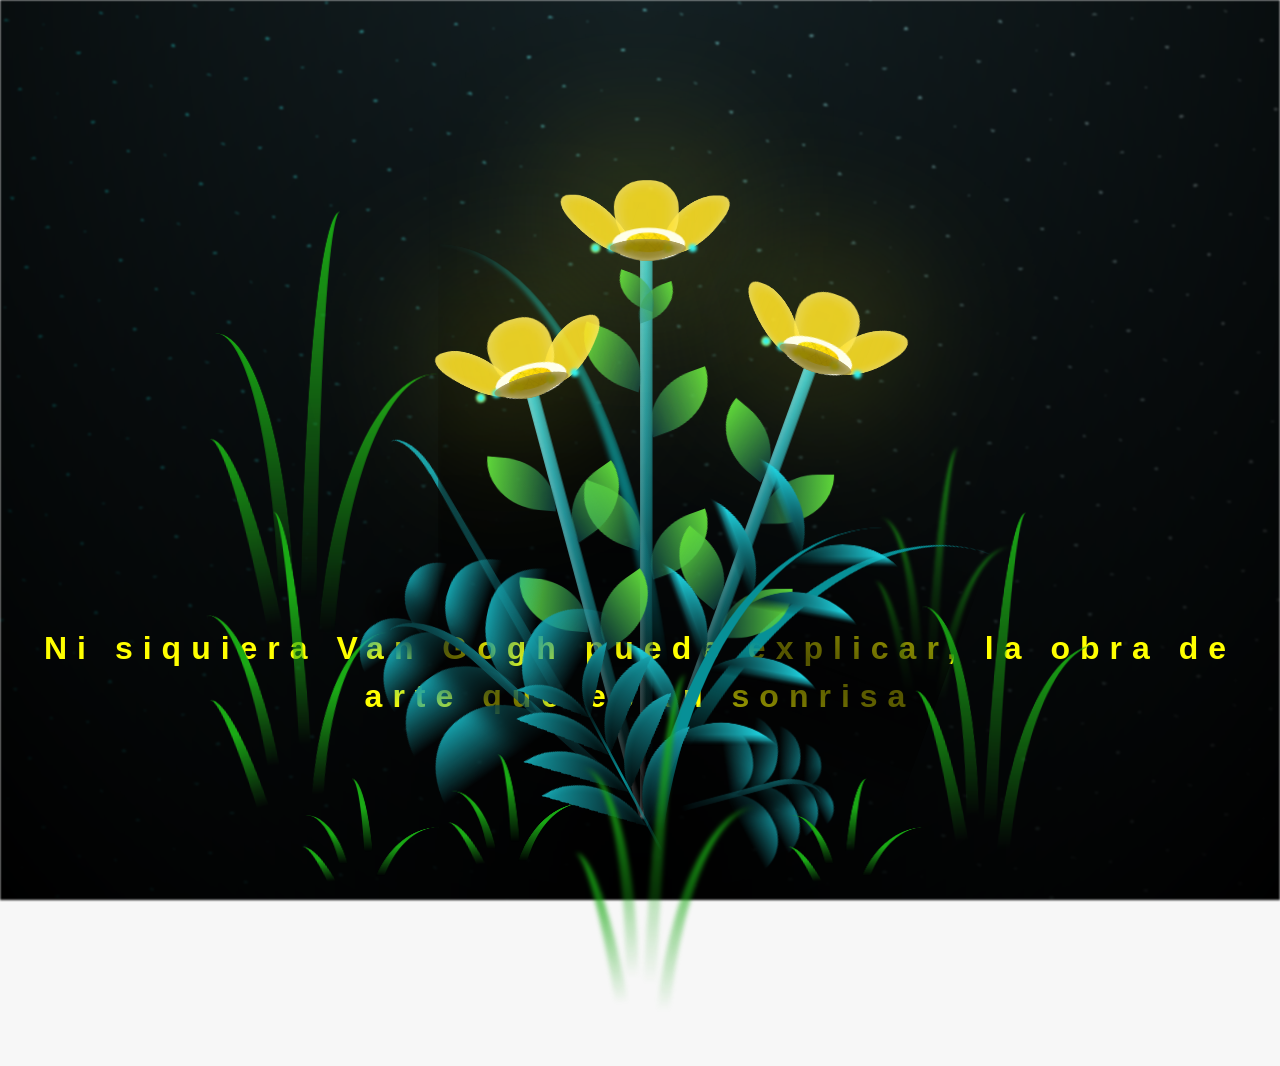
==== flower.html @ 1eb75f83 "flowersL" ====
<!DOCTYPE html>
<html lang="es">
  <head>
    <meta charset="UTF-8" />
    <meta http-equiv="X-UA-Compatible" content="IE=edge" />
    <meta name="viewport" content="width=device-width, initial-scale=1.0" />
    <link rel="stylesheet" href="css/main.css" />
    <link rel="icon" href="img/flowers.png" type="image/x-icon" />
    <title>Flower</title>
  </head>
  <body class="container">
    <audio src="sound/Flores Amarillas.mp3" autoplay></audio>
    <div id="lyrics">
     
    </div>
    <h1 class="titulo">Ni siquiera Van Gogh puede explicar, la obra de arte que es tu sonrisa</h1>
  
    <div class="night"></div>
    <div class="flowers">
      <div class="flower flower--1">
        <div class="flower__leafs flower__leafs--1">
          <div class="flower__leaf flower__leaf--1"></div>
          <div class="flower__leaf flower__leaf--2"></div>
          <div class="flower__leaf flower__leaf--3"></div>
          <div class="flower__leaf flower__leaf--4"></div>
          <div class="flower__white-circle"></div>

          <div class="flower__light flower__light--1"></div>
          <div class="flower__light flower__light--2"></div>
          <div class="flower__light flower__light--3"></div>
          <div class="flower__light flower__light--4"></div>
          <div class="flower__light flower__light--5"></div>
          <div class="flower__light flower__light--6"></div>
          <div class="flower__light flower__light--7"></div>
          <div class="flower__light flower__light--8"></div>
        </div>
        <div class="flower__line">
          <div class="flower__line__leaf flower__line__leaf--1"></div>
          <div class="flower__line__leaf flower__line__leaf--2"></div>
          <div class="flower__line__leaf flower__line__leaf--3"></div>
          <div class="flower__line__leaf flower__line__leaf--4"></div>
          <div class="flower__line__leaf flower__line__leaf--5"></div>
          <div class="flower__line__leaf flower__line__leaf--6"></div>
        </div>
      </div>

      <div class="flower flower--2">
        <div class="flower__leafs flower__leafs--2">
          <div class="flower__leaf flower__leaf--1"></div>
          <div class="flower__leaf flower__leaf--2"></div>
          <div class="flower__leaf flower__leaf--3"></div>
          <div class="flower__leaf flower__leaf--4"></div>
          <div class="flower__white-circle"></div>

          <div class="flower__light flower__light--1"></div>
          <div class="flower__light flower__light--2"></div>
          <div class="flower__light flower__light--3"></div>
          <div class="flower__light flower__light--4"></div>
          <div class="flower__light flower__light--5"></div>
          <div class="flower__light flower__light--6"></div>
          <div class="flower__light flower__light--7"></div>
          <div class="flower__light flower__light--8"></div>
        </div>
        <div class="flower__line">
          <div class="flower__line__leaf flower__line__leaf--1"></div>
          <div class="flower__line__leaf flower__line__leaf--2"></div>
          <div class="flower__line__leaf flower__line__leaf--3"></div>
          <div class="flower__line__leaf flower__line__leaf--4"></div>
        </div>
      </div>

      <div class="flower flower--3">
        <div class="flower__leafs flower__leafs--3">
          <div class="flower__leaf flower__leaf--1"></div>
          <div class="flower__leaf flower__leaf--2"></div>
          <div class="flower__leaf flower__leaf--3"></div>
          <div class="flower__leaf flower__leaf--4"></div>
          <div class="flower__white-circle"></div>

          <div class="flower__light flower__light--1"></div>
          <div class="flower__light flower__light--2"></div>
          <div class="flower__light flower__light--3"></div>
          <div class="flower__light flower__light--4"></div>
          <div class="flower__light flower__light--5"></div>
          <div class="flower__light flower__light--6"></div>
          <div class="flower__light flower__light--7"></div>
          <div class="flower__light flower__light--8"></div>
        </div>
        <div class="flower__line">
          <div class="flower__line__leaf flower__line__leaf--1"></div>
          <div class="flower__line__leaf flower__line__leaf--2"></div>
          <div class="flower__line__leaf flower__line__leaf--3"></div>
          <div class="flower__line__leaf flower__line__leaf--4"></div>
        </div>
      </div>

      <div class="grow-ans" style="--d: 1.2s">
        <div class="flower__g-long">
          <div class="flower__g-long__top"></div>
          <div class="flower__g-long__bottom"></div>
        </div>
      </div>

      <div class="growing-grass">
        <div class="flower__grass flower__grass--1">
          <div class="flower__grass--top"></div>
          <div class="flower__grass--bottom"></div>
          <div class="flower__grass__leaf flower__grass__leaf--1"></div>
          <div class="flower__grass__leaf flower__grass__leaf--2"></div>
          <div class="flower__grass__leaf flower__grass__leaf--3"></div>
          <div class="flower__grass__leaf flower__grass__leaf--4"></div>
          <div class="flower__grass__leaf flower__grass__leaf--5"></div>
          <div class="flower__grass__leaf flower__grass__leaf--6"></div>
          <div class="flower__grass__leaf flower__grass__leaf--7"></div>
          <div class="flower__grass__leaf flower__grass__leaf--8"></div>
          <div class="flower__grass__overlay"></div>
        </div>
      </div>

      <div class="growing-grass">
        <div class="flower__grass flower__grass--2">
          <div class="flower__grass--top"></div>
          <div class="flower__grass--bottom"></div>
          <div class="flower__grass__leaf flower__grass__leaf--1"></div>
          <div class="flower__grass__leaf flower__grass__leaf--2"></div>
          <div class="flower__grass__leaf flower__grass__leaf--3"></div>
          <div class="flower__grass__leaf flower__grass__leaf--4"></div>
          <div class="flower__grass__leaf flower__grass__leaf--5"></div>
          <div class="flower__grass__leaf flower__grass__leaf--6"></div>
          <div class="flower__grass__leaf flower__grass__leaf--7"></div>
          <div class="flower__grass__leaf flower__grass__leaf--8"></div>
          <div class="flower__grass__overlay"></div>
        </div>
      </div>

      <div class="grow-ans" style="--d: 2.4s">
        <div class="flower__g-right flower__g-right--1">
          <div class="leaf"></div>
        </div>
      </div>

      <div class="grow-ans" style="--d: 2.8s">
        <div class="flower__g-right flower__g-right--2">
          <div class="leaf"></div>
        </div>
      </div>

      <div class="grow-ans" style="--d: 2.8s">
        <div class="flower__g-front">
          <div
            class="flower__g-front__leaf-wrapper flower__g-front__leaf-wrapper--1"
          >
            <div class="flower__g-front__leaf"></div>
          </div>
          <div
            class="flower__g-front__leaf-wrapper flower__g-front__leaf-wrapper--2"
          >
            <div class="flower__g-front__leaf"></div>
          </div>
          <div
            class="flower__g-front__leaf-wrapper flower__g-front__leaf-wrapper--3"
          >
            <div class="flower__g-front__leaf"></div>
          </div>
          <div
            class="flower__g-front__leaf-wrapper flower__g-front__leaf-wrapper--4"
          >
            <div class="flower__g-front__leaf"></div>
          </div>
          <div
            class="flower__g-front__leaf-wrapper flower__g-front__leaf-wrapper--5"
          >
            <div class="flower__g-front__leaf"></div>
          </div>
          <div
            class="flower__g-front__leaf-wrapper flower__g-front__leaf-wrapper--6"
          >
            <div class="flower__g-front__leaf"></div>
          </div>
          <div
            class="flower__g-front__leaf-wrapper flower__g-front__leaf-wrapper--7"
          >
            <div class="flower__g-front__leaf"></div>
          </div>
          <div
            class="flower__g-front__leaf-wrapper flower__g-front__leaf-wrapper--8"
          >
            <div class="flower__g-front__leaf"></div>
          </div>
          <div class="flower__g-front__line"></div>
        </div>
      </div>

      <div class="grow-ans" style="--d: 3.2s">
        <div class="flower__g-fr">
          <div class="leaf"></div>
          <div class="flower__g-fr__leaf flower__g-fr__leaf--1"></div>
          <div class="flower__g-fr__leaf flower__g-fr__leaf--2"></div>
          <div class="flower__g-fr__leaf flower__g-fr__leaf--3"></div>
          <div class="flower__g-fr__leaf flower__g-fr__leaf--4"></div>
          <div class="flower__g-fr__leaf flower__g-fr__leaf--5"></div>
          <div class="flower__g-fr__leaf flower__g-fr__leaf--6"></div>
          <div class="flower__g-fr__leaf flower__g-fr__leaf--7"></div>
          <div class="flower__g-fr__leaf flower__g-fr__leaf--8"></div>
        </div>
      </div>

      <div class="long-g long-g--0">
        <div class="grow-ans" style="--d: 3s">
          <div class="leaf leaf--0"></div>
        </div>
        <div class="grow-ans" style="--d: 2.2s">
          <div class="leaf leaf--1"></div>
        </div>
        <div class="grow-ans" style="--d: 3.4s">
          <div class="leaf leaf--2"></div>
        </div>
        <div class="grow-ans" style="--d: 3.6s">
          <div class="leaf leaf--3"></div>
        </div>
      </div>

      <div class="long-g long-g--1">
        <div class="grow-ans" style="--d: 3.6s">
          <div class="leaf leaf--0"></div>
        </div>
        <div class="grow-ans" style="--d: 3.8s">
          <div class="leaf leaf--1"></div>
        </div>
        <div class="grow-ans" style="--d: 4s">
          <div class="leaf leaf--2"></div>
        </div>
        <div class="grow-ans" style="--d: 4.2s">
          <div class="leaf leaf--3"></div>
        </div>
      </div>

      <div class="long-g long-g--2">
        <div class="grow-ans" style="--d: 4s">
          <div class="leaf leaf--0"></div>
        </div>
        <div class="grow-ans" style="--d: 4.2s">
          <div class="leaf leaf--1"></div>
        </div>
        <div class="grow-ans" style="--d: 4.4s">
          <div class="leaf leaf--2"></div>
        </div>
        <div class="grow-ans" style="--d: 4.6s">
          <div class="leaf leaf--3"></div>
        </div>
      </div>

      <div class="long-g long-g--3">
        <div class="grow-ans" style="--d: 4s">
          <div class="leaf leaf--0"></div>
        </div>
        <div class="grow-ans" style="--d: 4.2s">
          <div class="leaf leaf--1"></div>
        </div>
        <div class="grow-ans" style="--d: 3s">
          <div class="leaf leaf--2"></div>
        </div>
        <div class="grow-ans" style="--d: 3.6s">
          <div class="leaf leaf--3"></div>
        </div>
      </div>

      <div class="long-g long-g--4">
        <div class="grow-ans" style="--d: 4s">
          <div class="leaf leaf--0"></div>
        </div>
        <div class="grow-ans" style="--d: 4.2s">
          <div class="leaf leaf--1"></div>
        </div>
        <div class="grow-ans" style="--d: 3s">
          <div class="leaf leaf--2"></div>
        </div>
        <div class="grow-ans" style="--d: 3.6s">
          <div class="leaf leaf--3"></div>
        </div>
      </div>

      <div class="long-g long-g--5">
        <div class="grow-ans" style="--d: 4s">
          <div class="leaf leaf--0"></div>
        </div>
        <div class="grow-ans" style="--d: 4.2s">
          <div class="leaf leaf--1"></div>
        </div>
        <div class="grow-ans" style="--d: 3s">
          <div class="leaf leaf--2"></div>
        </div>
        <div class="grow-ans" style="--d: 3.6s">
          <div class="leaf leaf--3"></div>
        </div>
      </div>

      <div class="long-g long-g--6">
        <div class="grow-ans" style="--d: 4.2s">
          <div class="leaf leaf--0"></div>
        </div>
        <div class="grow-ans" style="--d: 4.4s">
          <div class="leaf leaf--1"></div>
        </div>
        <div class="grow-ans" style="--d: 4.6s">
          <div class="leaf leaf--2"></div>
        </div>
        <div class="grow-ans" style="--d: 4.8s">
          <div class="leaf leaf--3"></div>
        </div>
      </div>

      <div class="long-g long-g--7">
        <div class="grow-ans" style="--d: 3s">
          <div class="leaf leaf--0"></div>
        </div>
        <div class="grow-ans" style="--d: 3.2s">
          <div class="leaf leaf--1"></div>
        </div>
        <div class="grow-ans" style="--d: 3.5s">
          <div class="leaf leaf--2"></div>
        </div>
        <div class="grow-ans" style="--d: 3.6s">
          <div class="leaf leaf--3"></div>
        </div>
      </div>
    </div>
    <script src="anim.js"></script>
    <script src="main.js"></script>
  </body>
</html>
---- css/main.css ----
*,
*::after,
*::before {
  padding: 0;
  margin: 0;
  box-sizing: border-box;
}

:root {
  --dark-color: #000;
}

body {
  display: flex;
  align-items: flex-end;
  justify-content: center;
  min-height: 100vh;
  background-color: var(--dark-color);
  overflow: hidden;
  perspective: 1000px;
}

#lyrics {
  font-size: 28px;
  font-family: "Franklin Gothic Medium", "Arial Narrow", Arial, sans-serif;
  color: white;
  position: absolute;
  margin-bottom: 20%;
  z-index: 1;
  font-weight: bold;
  letter-spacing: 4px;
}
@media only screen and (max-width: 600px) {
  /* Estilos específicos para dispositivos con un ancho máximo de 600px */
  #lyrics {
      font-size: 14px; /* Reduce el tamaño del texto para dispositivos más pequeños */
      margin-bottom: 530px;
      letter-spacing: 3px;
  }

}
.titulo {
  margin-bottom: 180px;
  font-family: "Arial Narrow", Arial, sans-serif;
  color: yellow;
  position: absolute;
  font-weight: bold;
  letter-spacing: 10px;
  opacity: 0;
  animation: fadeIn 3s ease-in-out forwards;
  text-align: center;
}
@keyframes fadeIn {
  from {
    opacity: 0;
  }
  to {
    opacity: 1;
  }
}

.night {
  z-index: -1;
  position: absolute;
  left: 50%;
  top: 0;
  transform: translateX(-50%);
  width: 100%;
  height: 100%;
  filter: blur(0.1vmin);
  background-image: radial-gradient(
      ellipse at top,
      transparent 0%,
      var(--dark-color)
    ),
    radial-gradient(
      ellipse at bottom,
      var(--dark-color),
      rgba(145, 233, 255, 0.2)
    ),
    repeating-linear-gradient(
      220deg,
      rgb(0, 0, 0) 0px,
      rgb(0, 0, 0) 19px,
      transparent 19px,
      transparent 22px
    ),
    repeating-linear-gradient(
      189deg,
      rgb(0, 0, 0) 0px,
      rgb(0, 0, 0) 19px,
      transparent 19px,
      transparent 22px
    ),
    repeating-linear-gradient(
      148deg,
      rgb(0, 0, 0) 0px,
      rgb(0, 0, 0) 19px,
      transparent 19px,
      transparent 22px
    ),
    linear-gradient(90deg, rgb(0, 255, 250), rgb(240, 240, 240));
}

.flowers {
  position: relative;
  transform: scale(0.9);
  /*margin-bottom: 100px;
  */
}

@media only screen and (max-width: 600px) {
  /* Estilos específicos para dispositivos con un ancho máximo de 600px */
.flowers {
      font-size: 14px;
      margin-bottom: 35%;
      letter-spacing: 3px;
      transform: scale(1.0);
}

}

.flower {
  position: absolute;
  bottom: 10vmin;
  transform-origin: bottom center;
  z-index: 10;
  --fl-speed: 0.8s;
}
.flower--1 {
  -webkit-animation: moving-flower-1 4s linear infinite;
  animation: moving-flower-1 4s linear infinite;
}
.flower--1 .flower__line {
  height: 70vmin;
  -webkit-animation-delay: 0.3s;
  animation-delay: 0.3s;
}
.flower--1 .flower__line__leaf--1 {
  -webkit-animation: blooming-leaf-right var(--fl-speed) 1.6s backwards;
  animation: blooming-leaf-right var(--fl-speed) 1.6s backwards;
}
.flower--1 .flower__line__leaf--2 {
  -webkit-animation: blooming-leaf-right var(--fl-speed) 1.4s backwards;
  animation: blooming-leaf-right var(--fl-speed) 1.4s backwards;
}
.flower--1 .flower__line__leaf--3 {
  -webkit-animation: blooming-leaf-left var(--fl-speed) 1.2s backwards;
  animation: blooming-leaf-left var(--fl-speed) 1.2s backwards;
}
.flower--1 .flower__line__leaf--4 {
  -webkit-animation: blooming-leaf-left var(--fl-speed) 1s backwards;
  animation: blooming-leaf-left var(--fl-speed) 1s backwards;
}
.flower--1 .flower__line__leaf--5 {
  -webkit-animation: blooming-leaf-right var(--fl-speed) 1.8s backwards;
  animation: blooming-leaf-right var(--fl-speed) 1.8s backwards;
}
.flower--1 .flower__line__leaf--6 {
  -webkit-animation: blooming-leaf-left var(--fl-speed) 2s backwards;
  animation: blooming-leaf-left var(--fl-speed) 2s backwards;
}
.flower--2 {
  left: 50%;
  transform: rotate(20deg);
  -webkit-animation: moving-flower-2 4s linear infinite;
  animation: moving-flower-2 4s linear infinite;
}
.flower--2 .flower__line {
  height: 60vmin;
  -webkit-animation-delay: 0.6s;
  animation-delay: 0.6s;
}
.flower--2 .flower__line__leaf--1 {
  -webkit-animation: blooming-leaf-right var(--fl-speed) 1.9s backwards;
  animation: blooming-leaf-right var(--fl-speed) 1.9s backwards;
}
.flower--2 .flower__line__leaf--2 {
  -webkit-animation: blooming-leaf-right var(--fl-speed) 1.7s backwards;
  animation: blooming-leaf-right var(--fl-speed) 1.7s backwards;
}
.flower--2 .flower__line__leaf--3 {
  -webkit-animation: blooming-leaf-left var(--fl-speed) 1.5s backwards;
  animation: blooming-leaf-left var(--fl-speed) 1.5s backwards;
}
.flower--2 .flower__line__leaf--4 {
  -webkit-animation: blooming-leaf-left var(--fl-speed) 1.3s backwards;
  animation: blooming-leaf-left var(--fl-speed) 1.3s backwards;
}
.flower--3 {
  left: 50%;
  transform: rotate(-15deg);
  -webkit-animation: moving-flower-3 4s linear infinite;
  animation: moving-flower-3 4s linear infinite;
}
.flower--3 .flower__line {
  -webkit-animation-delay: 0.9s;
  animation-delay: 0.9s;
}
.flower--3 .flower__line__leaf--1 {
  -webkit-animation: blooming-leaf-right var(--fl-speed) 2.5s backwards;
  animation: blooming-leaf-right var(--fl-speed) 2.5s backwards;
}
.flower--3 .flower__line__leaf--2 {
  -webkit-animation: blooming-leaf-right var(--fl-speed) 2.3s backwards;
  animation: blooming-leaf-right var(--fl-speed) 2.3s backwards;
}
.flower--3 .flower__line__leaf--3 {
  -webkit-animation: blooming-leaf-left var(--fl-speed) 2.1s backwards;
  animation: blooming-leaf-left var(--fl-speed) 2.1s backwards;
}
.flower--3 .flower__line__leaf--4 {
  -webkit-animation: blooming-leaf-left var(--fl-speed) 1.9s backwards;
  animation: blooming-leaf-left var(--fl-speed) 1.9s backwards;
}
.flower__leafs {
  position: relative;
  -webkit-animation: blooming-flower 2s backwards;
  animation: blooming-flower 2s backwards;
}
.flower__leafs--1 {
  -webkit-animation-delay: 1.1s;
  animation-delay: 1.1s;
}
.flower__leafs--2 {
  -webkit-animation-delay: 1.4s;
  animation-delay: 1.4s;
}
.flower__leafs--3 {
  -webkit-animation-delay: 1.7s;
  animation-delay: 1.7s;
}
.flower__leafs::after {
  content: "";
  position: absolute;
  left: 0;
  top: 0;
  transform: translate(-50%, -100%);
  width: 8vmin;
  height: 8vmin;
  background-color: #f9fd25;
  /* background-color: #fd2525; */
  filter: blur(10vmin);
}
.flower__leaf {
  position: absolute;
  bottom: 0;
  left: 50%;
  width: 8vmin;
  height: 11vmin;
  border-radius: 51% 49% 47% 53%/44% 45% 55% 69%;
  background-color: #253bfd;
  background-color: #fddd25;
  transform-origin: bottom center;
  opacity: 0.9;
  box-shadow: inset 0 0 2vmin rgba(255, 255, 255, 0.5);
}
.flower__leaf--1 {
  transform: translate(-10%, 1%) rotateY(40deg) rotateX(-50deg);
}
.flower__leaf--2 {
  transform: translate(-50%, -4%) rotateX(40deg);
}
.flower__leaf--3 {
  transform: translate(-90%, 0%) rotateY(45deg) rotateX(50deg);
}
.flower__leaf--4 {
  width: 8vmin;
  height: 8vmin;
  transform-origin: bottom left;
  border-radius: 4vmin 10vmin 4vmin 4vmin;
  transform: translate(0%, 18%) rotateX(70deg) rotate(-43deg);
  background-color: #7c6901;
  z-index: 1;
  opacity: 0.8;
}
.flower__white-circle {
  position: absolute;
  left: -3.5vmin;
  top: -3vmin;
  width: 9vmin;
  height: 4vmin;
  border-radius: 50%;
  background-color: #fff;
}
.flower__white-circle::after {
  content: "";
  position: absolute;
  left: 50%;
  top: 45%;
  transform: translate(-50%, -50%);
  width: 60%;
  height: 60%;
  border-radius: inherit;
  background-image: repeating-linear-gradient(
      135deg,
      rgba(0, 0, 0, 0.03) 0px,
      rgba(0, 0, 0, 0.03) 1px,
      transparent 1px,
      transparent 12px
    ),
    repeating-linear-gradient(
      45deg,
      rgba(0, 0, 0, 0.03) 0px,
      rgba(0, 0, 0, 0.03) 1px,
      transparent 1px,
      transparent 12px
    ),
    repeating-linear-gradient(
      67.5deg,
      rgba(0, 0, 0, 0.03) 0px,
      rgba(0, 0, 0, 0.03) 1px,
      transparent 1px,
      transparent 12px
    ),
    repeating-linear-gradient(
      135deg,
      rgba(0, 0, 0, 0.03) 0px,
      rgba(0, 0, 0, 0.03) 1px,
      transparent 1px,
      transparent 12px
    ),
    repeating-linear-gradient(
      45deg,
      rgba(0, 0, 0, 0.03) 0px,
      rgba(0, 0, 0, 0.03) 1px,
      transparent 1px,
      transparent 12px
    ),
    repeating-linear-gradient(
      112.5deg,
      rgba(0, 0, 0, 0.03) 0px,
      rgba(0, 0, 0, 0.03) 1px,
      transparent 1px,
      transparent 12px
    ),
    repeating-linear-gradient(
      112.5deg,
      rgba(0, 0, 0, 0.03) 0px,
      rgba(0, 0, 0, 0.03) 1px,
      transparent 1px,
      transparent 12px
    ),
    repeating-linear-gradient(
      45deg,
      rgba(0, 0, 0, 0.03) 0px,
      rgba(0, 0, 0, 0.03) 1px,
      transparent 1px,
      transparent 12px
    ),
    repeating-linear-gradient(
      22.5deg,
      rgba(0, 0, 0, 0.03) 0px,
      rgba(0, 0, 0, 0.03) 1px,
      transparent 1px,
      transparent 12px
    ),
    repeating-linear-gradient(
      45deg,
      rgba(0, 0, 0, 0.03) 0px,
      rgba(0, 0, 0, 0.03) 1px,
      transparent 1px,
      transparent 12px
    ),
    repeating-linear-gradient(
      22.5deg,
      rgba(0, 0, 0, 0.03) 0px,
      rgba(0, 0, 0, 0.03) 1px,
      transparent 1px,
      transparent 12px
    ),
    repeating-linear-gradient(
      135deg,
      rgba(0, 0, 0, 0.03) 0px,
      rgba(0, 0, 0, 0.03) 1px,
      transparent 1px,
      transparent 12px
    ),
    repeating-linear-gradient(
      157.5deg,
      rgba(0, 0, 0, 0.03) 0px,
      rgba(0, 0, 0, 0.03) 1px,
      transparent 1px,
      transparent 12px
    ),
    repeating-linear-gradient(
      67.5deg,
      rgba(0, 0, 0, 0.03) 0px,
      rgba(0, 0, 0, 0.03) 1px,
      transparent 1px,
      transparent 12px
    ),
    repeating-linear-gradient(
      67.5deg,
      rgba(0, 0, 0, 0.03) 0px,
      rgba(0, 0, 0, 0.03) 1px,
      transparent 1px,
      transparent 12px
    ),
    linear-gradient(90deg, rgb(255, 235, 18), rgb(255, 206, 0));
}
.flower__line {
  height: 55vmin;
  width: 1.5vmin;
  background-image: linear-gradient(
      to left,
      rgba(0, 0, 0, 0.2),
      transparent,
      rgba(255, 255, 255, 0.2)
    ),
    linear-gradient(to top, transparent 10%, #14757a, #39c6d6);
  box-shadow: inset 0 0 2px rgba(0, 0, 0, 0.5);
  -webkit-animation: grow-flower-tree 4s backwards;
  animation: grow-flower-tree 4s backwards;
}
.flower__line__leaf {
  --w: 7vmin;
  --h: calc(var(--w) + 2vmin);
  position: absolute;
  top: 20%;
  left: 90%;
  width: var(--w);
  height: var(--h);
  border-top-right-radius: var(--h);
  border-bottom-left-radius: var(--h);
  background-image: linear-gradient(to top, rgba(20, 117, 122, 0.4), #5ed639);
}
.flower__line__leaf--1 {
  transform: rotate(70deg) rotateY(30deg);
}
.flower__line__leaf--2 {
  top: 45%;
  transform: rotate(70deg) rotateY(30deg);
}
.flower__line__leaf--3,
.flower__line__leaf--4,
.flower__line__leaf--6 {
  border-top-right-radius: 0;
  border-bottom-left-radius: 0;
  border-top-left-radius: var(--h);
  border-bottom-right-radius: var(--h);
  left: -460%;
  top: 12%;
  transform: rotate(-70deg) rotateY(30deg);
}
.flower__line__leaf--4 {
  top: 40%;
}
.flower__line__leaf--5 {
  top: 0;
  transform-origin: left;
  transform: rotate(70deg) rotateY(30deg) scale(0.6);
}
.flower__line__leaf--6 {
  top: -2%;
  left: -450%;
  transform-origin: right;
  transform: rotate(-70deg) rotateY(30deg) scale(0.6);
}
.flower__light {
  position: absolute;
  bottom: 0vmin;
  width: 1vmin;
  height: 1vmin;
  background-color: rgb(255, 251, 0);
  border-radius: 50%;
  filter: blur(0.2vmin);
  -webkit-animation: light-ans 4s linear infinite backwards;
  animation: light-ans 4s linear infinite backwards;
}
.flower__light:nth-child(odd) {
  background-color: #23f0ff;
}
.flower__light--1 {
  left: -2vmin;
  -webkit-animation-delay: 1s;
  animation-delay: 1s;
}
.flower__light--2 {
  left: 3vmin;
  -webkit-animation-delay: 0.5s;
  animation-delay: 0.5s;
}
.flower__light--3 {
  left: -6vmin;
  -webkit-animation-delay: 0.3s;
  animation-delay: 0.3s;
}
.flower__light--4 {
  left: 6vmin;
  -webkit-animation-delay: 0.9s;
  animation-delay: 0.9s;
}
.flower__light--5 {
  left: -1vmin;
  -webkit-animation-delay: 1.5s;
  animation-delay: 1.5s;
}
.flower__light--6 {
  left: -4vmin;
  -webkit-animation-delay: 3s;
  animation-delay: 3s;
}
.flower__light--7 {
  left: 3vmin;
  -webkit-animation-delay: 2s;
  animation-delay: 2s;
}
.flower__light--8 {
  left: -6vmin;
  -webkit-animation-delay: 3.5s;
  animation-delay: 3.5s;
}
.flower__grass {
  --c: #159faa;
  --line-w: 1.5vmin;
  position: absolute;
  bottom: 12vmin;
  left: -7vmin;
  display: flex;
  flex-direction: column;
  align-items: flex-end;
  z-index: 20;
  transform-origin: bottom center;
  transform: rotate(-48deg) rotateY(40deg);
}
.flower__grass--1 {
  -webkit-animation: moving-grass 2s linear infinite;
  animation: moving-grass 2s linear infinite;
}
.flower__grass--2 {
  left: 2vmin;
  bottom: 10vmin;
  transform: scale(0.5) rotate(75deg) rotateX(10deg) rotateY(-200deg);
  opacity: 0.8;
  z-index: 0;
  -webkit-animation: moving-grass--2 1.5s linear infinite;
  animation: moving-grass--2 1.5s linear infinite;
}
.flower__grass--top {
  width: 7vmin;
  height: 10vmin;
  border-top-right-radius: 100%;
  border-right: var(--line-w) solid var(--c);
  transform-origin: bottom center;
  transform: rotate(-2deg);
}
.flower__grass--bottom {
  margin-top: -2px;
  width: var(--line-w);
  height: 25vmin;
  background-image: linear-gradient(to top, transparent, var(--c));
}
.flower__grass__leaf {
  --size: 10vmin;
  position: absolute;
  width: calc(var(--size) * 2.1);
  height: var(--size);
  border-top-left-radius: var(--size);
  border-top-right-radius: var(--size);
  background-image: linear-gradient(
    to top,
    transparent,
    transparent 30%,
    var(--c)
  );
  z-index: 100;
}
.flower__grass__leaf--1 {
  top: -6%;
  left: 30%;
  --size: 6vmin;
  transform: rotate(-20deg);
  -webkit-animation: growing-grass-ans--1 2s 2.6s backwards;
  animation: growing-grass-ans--1 2s 2.6s backwards;
}
@-webkit-keyframes growing-grass-ans--1 {
  0% {
    transform-origin: bottom left;
    transform: rotate(-20deg) scale(0);
  }
}
@keyframes growing-grass-ans--1 {
  0% {
    transform-origin: bottom left;
    transform: rotate(-20deg) scale(0);
  }
}
.flower__grass__leaf--2 {
  top: -5%;
  left: -110%;
  --size: 6vmin;
  transform: rotate(10deg);
  -webkit-animation: growing-grass-ans--2 2s 2.4s linear backwards;
  animation: growing-grass-ans--2 2s 2.4s linear backwards;
}
@-webkit-keyframes growing-grass-ans--2 {
  0% {
    transform-origin: bottom right;
    transform: rotate(10deg) scale(0);
  }
}
@keyframes growing-grass-ans--2 {
  0% {
    transform-origin: bottom right;
    transform: rotate(10deg) scale(0);
  }
}
.flower__grass__leaf--3 {
  top: 5%;
  left: 60%;
  --size: 8vmin;
  transform: rotate(-18deg) rotateX(-20deg);
  -webkit-animation: growing-grass-ans--3 2s 2.2s linear backwards;
  animation: growing-grass-ans--3 2s 2.2s linear backwards;
}
@-webkit-keyframes growing-grass-ans--3 {
  0% {
    transform-origin: bottom left;
    transform: rotate(-18deg) rotateX(-20deg) scale(0);
  }
}
@keyframes growing-grass-ans--3 {
  0% {
    transform-origin: bottom left;
    transform: rotate(-18deg) rotateX(-20deg) scale(0);
  }
}
.flower__grass__leaf--4 {
  top: 6%;
  left: -135%;
  --size: 8vmin;
  transform: rotate(2deg);
  -webkit-animation: growing-grass-ans--4 2s 2s linear backwards;
  animation: growing-grass-ans--4 2s 2s linear backwards;
}
@-webkit-keyframes growing-grass-ans--4 {
  0% {
    transform-origin: bottom right;
    transform: rotate(2deg) scale(0);
  }
}
@keyframes growing-grass-ans--4 {
  0% {
    transform-origin: bottom right;
    transform: rotate(2deg) scale(0);
  }
}
.flower__grass__leaf--5 {
  top: 20%;
  left: 60%;
  --size: 10vmin;
  transform: rotate(-24deg) rotateX(-20deg);
  -webkit-animation: growing-grass-ans--5 2s 1.8s linear backwards;
  animation: growing-grass-ans--5 2s 1.8s linear backwards;
}
@-webkit-keyframes growing-grass-ans--5 {
  0% {
    transform-origin: bottom left;
    transform: rotate(-24deg) rotateX(-20deg) scale(0);
  }
}
@keyframes growing-grass-ans--5 {
  0% {
    transform-origin: bottom left;
    transform: rotate(-24deg) rotateX(-20deg) scale(0);
  }
}
.flower__grass__leaf--6 {
  top: 22%;
  left: -180%;
  --size: 10vmin;
  transform: rotate(10deg);
  -webkit-animation: growing-grass-ans--6 2s 1.6s linear backwards;
  animation: growing-grass-ans--6 2s 1.6s linear backwards;
}
@-webkit-keyframes growing-grass-ans--6 {
  0% {
    transform-origin: bottom right;
    transform: rotate(10deg) scale(0);
  }
}
@keyframes growing-grass-ans--6 {
  0% {
    transform-origin: bottom right;
    transform: rotate(10deg) scale(0);
  }
}
.flower__grass__leaf--7 {
  top: 39%;
  left: 70%;
  --size: 10vmin;
  transform: rotate(-10deg);
  -webkit-animation: growing-grass-ans--7 2s 1.4s linear backwards;
  animation: growing-grass-ans--7 2s 1.4s linear backwards;
}
@-webkit-keyframes growing-grass-ans--7 {
  0% {
    transform-origin: bottom left;
    transform: rotate(-10deg) scale(0);
  }
}
@keyframes growing-grass-ans--7 {
  0% {
    transform-origin: bottom left;
    transform: rotate(-10deg) scale(0);
  }
}
.flower__grass__leaf--8 {
  top: 40%;
  left: -215%;
  --size: 11vmin;
  transform: rotate(10deg);
  -webkit-animation: growing-grass-ans--8 2s 1.2s linear backwards;
  animation: growing-grass-ans--8 2s 1.2s linear backwards;
}
@-webkit-keyframes growing-grass-ans--8 {
  0% {
    transform-origin: bottom right;
    transform: rotate(10deg) scale(0);
  }
}
@keyframes growing-grass-ans--8 {
  0% {
    transform-origin: bottom right;
    transform: rotate(10deg) scale(0);
  }
}
.flower__grass__overlay {
  position: absolute;
  top: -10%;
  right: 0%;
  width: 100%;
  height: 100%;
  background-color: rgba(0, 0, 0, 0.6);
  filter: blur(1.5vmin);
  z-index: 100;
}
.flower__g-long {
  --w: 2vmin;
  --h: 6vmin;
  --c: #159faa;
  position: absolute;
  bottom: 10vmin;
  left: -3vmin;
  transform-origin: bottom center;
  transform: rotate(-30deg) rotateY(-20deg);
  display: flex;
  flex-direction: column;
  align-items: flex-end;
  -webkit-animation: flower-g-long-ans 3s linear infinite;
  animation: flower-g-long-ans 3s linear infinite;
}
@-webkit-keyframes flower-g-long-ans {
  0%,
  100% {
    transform: rotate(-30deg) rotateY(-20deg);
  }
  50% {
    transform: rotate(-32deg) rotateY(-20deg);
  }
}
@keyframes flower-g-long-ans {
  0%,
  100% {
    transform: rotate(-30deg) rotateY(-20deg);
  }
  50% {
    transform: rotate(-32deg) rotateY(-20deg);
  }
}
.flower__g-long__top {
  top: calc(var(--h) * -1);
  width: calc(var(--w) + 1vmin);
  height: var(--h);
  border-top-right-radius: 100%;
  border-right: 0.7vmin solid var(--c);
  transform: translate(-0.7vmin, 1vmin);
}
.flower__g-long__bottom {
  width: var(--w);
  height: 50vmin;
  transform-origin: bottom center;
  background-image: linear-gradient(to top, transparent 30%, var(--c));
  box-shadow: inset 0 0 2px rgba(0, 0, 0, 0.5);
  -webkit-clip-path: polygon(35% 0, 65% 1%, 100% 100%, 0% 100%);
  clip-path: polygon(35% 0, 65% 1%, 100% 100%, 0% 100%);
}
.flower__g-right {
  position: absolute;
  bottom: 6vmin;
  left: -2vmin;
  transform-origin: bottom left;
  transform: rotate(20deg);
}
.flower__g-right .leaf {
  width: 30vmin;
  height: 50vmin;
  border-top-left-radius: 100%;
  border-left: 2vmin solid #079097;
  background-image: linear-gradient(
    to bottom,
    transparent,
    var(--dark-color) 60%
  );
  -webkit-mask-image: linear-gradient(to top, transparent 30%, #079097 60%);
}
.flower__g-right--1 {
  -webkit-animation: flower-g-right-ans 2.5s linear infinite;
  animation: flower-g-right-ans 2.5s linear infinite;
}
.flower__g-right--2 {
  left: 5vmin;
  transform: rotateY(-180deg);
  -webkit-animation: flower-g-right-ans--2 3s linear infinite;
  animation: flower-g-right-ans--2 3s linear infinite;
}
.flower__g-right--2 .leaf {
  height: 75vmin;
  filter: blur(0.3vmin);
  opacity: 0.8;
}
@-webkit-keyframes flower-g-right-ans {
  0%,
  100% {
    transform: rotate(20deg);
  }
  50% {
    transform: rotate(24deg) rotateX(-20deg);
  }
}
@keyframes flower-g-right-ans {
  0%,
  100% {
    transform: rotate(20deg);
  }
  50% {
    transform: rotate(24deg) rotateX(-20deg);
  }
}
@-webkit-keyframes flower-g-right-ans--2 {
  0%,
  100% {
    transform: rotateY(-180deg) rotate(0deg) rotateX(-20deg);
  }
  50% {
    transform: rotateY(-180deg) rotate(6deg) rotateX(-20deg);
  }
}
@keyframes flower-g-right-ans--2 {
  0%,
  100% {
    transform: rotateY(-180deg) rotate(0deg) rotateX(-20deg);
  }
  50% {
    transform: rotateY(-180deg) rotate(6deg) rotateX(-20deg);
  }
}
.flower__g-front {
  position: absolute;
  bottom: 6vmin;
  left: 2.5vmin;
  z-index: 100;
  transform-origin: bottom center;
  transform: rotate(-28deg) rotateY(30deg) scale(1.04);
  -webkit-animation: flower__g-front-ans 2s linear infinite;
  animation: flower__g-front-ans 2s linear infinite;
}
@-webkit-keyframes flower__g-front-ans {
  0%,
  100% {
    transform: rotate(-28deg) rotateY(30deg) scale(1.04);
  }
  50% {
    transform: rotate(-35deg) rotateY(40deg) scale(1.04);
  }
}
@keyframes flower__g-front-ans {
  0%,
  100% {
    transform: rotate(-28deg) rotateY(30deg) scale(1.04);
  }
  50% {
    transform: rotate(-35deg) rotateY(40deg) scale(1.04);
  }
}
.flower__g-front__line {
  width: 0.3vmin;
  height: 20vmin;
  background-image: linear-gradient(
    to top,
    transparent,
    #079097,
    transparent 100%
  );
  position: relative;
}
.flower__g-front__leaf-wrapper {
  position: absolute;
  top: 0;
  left: 0;
  transform-origin: bottom left;
  transform: rotate(10deg);
}
.flower__g-front__leaf-wrapper:nth-child(even) {
  left: 0vmin;
  transform: rotateY(-180deg) rotate(5deg);
  -webkit-animation: flower__g-front__leaf-left-ans 1s ease-in backwards;
  animation: flower__g-front__leaf-left-ans 1s ease-in backwards;
}
.flower__g-front__leaf-wrapper:nth-child(odd) {
  -webkit-animation: flower__g-front__leaf-ans 1s ease-in backwards;
  animation: flower__g-front__leaf-ans 1s ease-in backwards;
}
.flower__g-front__leaf-wrapper--1 {
  top: -8vmin;
  transform: scale(0.7);
  -webkit-animation: flower__g-front__leaf-ans 1s 5.5s ease-in backwards !important;
  animation: flower__g-front__leaf-ans 1s 5.5s ease-in backwards !important;
}
.flower__g-front__leaf-wrapper--2 {
  top: -8vmin;
  transform: rotateY(-180deg) scale(0.7) !important;
  -webkit-animation: flower__g-front__leaf-left-ans-2 1s 4.6s ease-in backwards !important;
  animation: flower__g-front__leaf-left-ans-2 1s 4.6s ease-in backwards !important;
}
.flower__g-front__leaf-wrapper--3 {
  top: -3vmin;
  -webkit-animation: flower__g-front__leaf-ans 1s 4.6s ease-in backwards;
  animation: flower__g-front__leaf-ans 1s 4.6s ease-in backwards;
}
.flower__g-front__leaf-wrapper--4 {
  top: -3vmin;
  transform: rotateY(-180deg) scale(0.9) !important;
  -webkit-animation: flower__g-front__leaf-left-ans-2 1s 4.6s ease-in backwards !important;
  animation: flower__g-front__leaf-left-ans-2 1s 4.6s ease-in backwards !important;
}
@-webkit-keyframes flower__g-front__leaf-left-ans-2 {
  0% {
    transform: rotateY(-180deg) scale(0);
  }
}
@keyframes flower__g-front__leaf-left-ans-2 {
  0% {
    transform: rotateY(-180deg) scale(0);
  }
}
.flower__g-front__leaf-wrapper--5,
.flower__g-front__leaf-wrapper--6 {
  top: 2vmin;
}
.flower__g-front__leaf-wrapper--7,
.flower__g-front__leaf-wrapper--8 {
  top: 6.5vmin;
}
.flower__g-front__leaf-wrapper--2 {
  -webkit-animation-delay: 5.2s !important;
  animation-delay: 5.2s !important;
}
.flower__g-front__leaf-wrapper--3 {
  -webkit-animation-delay: 4.9s !important;
  animation-delay: 4.9s !important;
}
.flower__g-front__leaf-wrapper--5 {
  -webkit-animation-delay: 4.3s !important;
  animation-delay: 4.3s !important;
}
.flower__g-front__leaf-wrapper--6 {
  -webkit-animation-delay: 4.1s !important;
  animation-delay: 4.1s !important;
}
.flower__g-front__leaf-wrapper--7 {
  -webkit-animation-delay: 3.8s !important;
  animation-delay: 3.8s !important;
}
.flower__g-front__leaf-wrapper--8 {
  -webkit-animation-delay: 3.5s !important;
  animation-delay: 3.5s !important;
}
@-webkit-keyframes flower__g-front__leaf-ans {
  0% {
    transform: rotate(10deg) scale(0);
  }
}
@keyframes flower__g-front__leaf-ans {
  0% {
    transform: rotate(10deg) scale(0);
  }
}
@-webkit-keyframes flower__g-front__leaf-left-ans {
  0% {
    transform: rotateY(-180deg) rotate(5deg) scale(0);
  }
}
@keyframes flower__g-front__leaf-left-ans {
  0% {
    transform: rotateY(-180deg) rotate(5deg) scale(0);
  }
}
.flower__g-front__leaf {
  width: 10vmin;
  height: 10vmin;
  border-radius: 100% 0% 0% 100%/100% 100% 0% 0%;
  box-shadow: inset 0 2px 1vmin hsla(184deg, 97%, 58%, 0.2);
  background-image: linear-gradient(
      to bottom left,
      transparent,
      var(--dark-color)
    ),
    linear-gradient(to bottom right, #159faa 50%, transparent 50%, transparent);
  -webkit-mask-image: linear-gradient(
    to bottom right,
    #159faa 50%,
    transparent 50%,
    transparent
  );
  mask-image: linear-gradient(
    to bottom right,
    #159faa 50%,
    transparent 50%,
    transparent
  );
}
.flower__g-fr {
  position: absolute;
  bottom: -4vmin;
  left: vmin;
  transform-origin: bottom left;
  z-index: 10;
  -webkit-animation: flower__g-fr-ans 2s linear infinite;
  animation: flower__g-fr-ans 2s linear infinite;
}
@-webkit-keyframes flower__g-fr-ans {
  0%,
  100% {
    transform: rotate(2deg);
  }
  50% {
    transform: rotate(4deg);
  }
}
@keyframes flower__g-fr-ans {
  0%,
  100% {
    transform: rotate(2deg);
  }
  50% {
    transform: rotate(4deg);
  }
}
.flower__g-fr .leaf {
  width: 30vmin;
  height: 50vmin;
  border-top-left-radius: 100%;
  border-left: 2vmin solid #079097;
  -webkit-mask-image: linear-gradient(to top, transparent 25%, #079097 50%);
  position: relative;
  z-index: 1;
}
.flower__g-fr__leaf {
  position: absolute;
  top: 0;
  left: 0;
  width: 10vmin;
  height: 10vmin;
  border-radius: 100% 0% 0% 100%/100% 100% 0% 0%;
  box-shadow: inset 0 2px 1vmin hsla(184deg, 97%, 58%, 0.2);
  background-image: linear-gradient(
      to bottom left,
      transparent,
      var(--dark-color) 98%
    ),
    linear-gradient(to bottom right, #23f0ff 45%, transparent 50%, transparent);
  -webkit-mask-image: linear-gradient(
    135deg,
    #159faa 40%,
    transparent 50%,
    transparent
  );
}
.flower__g-fr__leaf--1 {
  left: 20vmin;
  transform: rotate(45deg);
  -webkit-animation: flower__g-fr-leaft-ans-1 0.5s 5.2s linear backwards;
  animation: flower__g-fr-leaft-ans-1 0.5s 5.2s linear backwards;
}
@-webkit-keyframes flower__g-fr-leaft-ans-1 {
  0% {
    transform-origin: left;
    transform: rotate(45deg) scale(0);
  }
}
@keyframes flower__g-fr-leaft-ans-1 {
  0% {
    transform-origin: left;
    transform: rotate(45deg) scale(0);
  }
}
.flower__g-fr__leaf--2 {
  left: 12vmin;
  top: -7vmin;
  transform: rotate(25deg) rotateY(-180deg);
  -webkit-animation: flower__g-fr-leaft-ans-6 0.5s 5s linear backwards;
  animation: flower__g-fr-leaft-ans-6 0.5s 5s linear backwards;
}
.flower__g-fr__leaf--3 {
  left: 15vmin;
  top: 6vmin;
  transform: rotate(55deg);
  -webkit-animation: flower__g-fr-leaft-ans-5 0.5s 4.8s linear backwards;
  animation: flower__g-fr-leaft-ans-5 0.5s 4.8s linear backwards;
}
.flower__g-fr__leaf--4 {
  left: 6vmin;
  top: -2vmin;
  transform: rotate(25deg) rotateY(-180deg);
  -webkit-animation: flower__g-fr-leaft-ans-6 0.5s 4.6s linear backwards;
  animation: flower__g-fr-leaft-ans-6 0.5s 4.6s linear backwards;
}
.flower__g-fr__leaf--5 {
  left: 10vmin;
  top: 14vmin;
  transform: rotate(55deg);
  -webkit-animation: flower__g-fr-leaft-ans-5 0.5s 4.4s linear backwards;
  animation: flower__g-fr-leaft-ans-5 0.5s 4.4s linear backwards;
}
@-webkit-keyframes flower__g-fr-leaft-ans-5 {
  0% {
    transform-origin: left;
    transform: rotate(55deg) scale(0);
  }
}
@keyframes flower__g-fr-leaft-ans-5 {
  0% {
    transform-origin: left;
    transform: rotate(55deg) scale(0);
  }
}
.flower__g-fr__leaf--6 {
  left: 0vmin;
  top: 6vmin;
  transform: rotate(25deg) rotateY(-180deg);
  -webkit-animation: flower__g-fr-leaft-ans-6 0.5s 4.2s linear backwards;
  animation: flower__g-fr-leaft-ans-6 0.5s 4.2s linear backwards;
}
@-webkit-keyframes flower__g-fr-leaft-ans-6 {
  0% {
    transform-origin: right;
    transform: rotate(25deg) rotateY(-180deg) scale(0);
  }
}
@keyframes flower__g-fr-leaft-ans-6 {
  0% {
    transform-origin: right;
    transform: rotate(25deg) rotateY(-180deg) scale(0);
  }
}
.flower__g-fr__leaf--7 {
  left: 5vmin;
  top: 22vmin;
  transform: rotate(45deg);
  -webkit-animation: flower__g-fr-leaft-ans-7 0.5s 4s linear backwards;
  animation: flower__g-fr-leaft-ans-7 0.5s 4s linear backwards;
}
@-webkit-keyframes flower__g-fr-leaft-ans-7 {
  0% {
    transform-origin: left;
    transform: rotate(45deg) scale(0);
  }
}
@keyframes flower__g-fr-leaft-ans-7 {
  0% {
    transform-origin: left;
    transform: rotate(45deg) scale(0);
  }
}
.flower__g-fr__leaf--8 {
  left: -4vmin;
  top: 15vmin;
  transform: rotate(15deg) rotateY(-180deg);
  -webkit-animation: flower__g-fr-leaft-ans-8 0.5s 3.8s linear backwards;
  animation: flower__g-fr-leaft-ans-8 0.5s 3.8s linear backwards;
}
@-webkit-keyframes flower__g-fr-leaft-ans-8 {
  0% {
    transform-origin: right;
    transform: rotate(15deg) rotateY(-180deg) scale(0);
  }
}
@keyframes flower__g-fr-leaft-ans-8 {
  0% {
    transform-origin: right;
    transform: rotate(15deg) rotateY(-180deg) scale(0);
  }
}

.long-g {
  position: absolute;
  bottom: 25vmin;
  left: -42vmin;
  transform-origin: bottom left;
}
.long-g--1 {
  bottom: 0vmin;
  transform: scale(0.8) rotate(-5deg);
}
.long-g--1 .leaf {
  -webkit-mask-image: linear-gradient(
    to top,
    transparent 40%,
    #079097 80%
  ) !important;
}
.long-g--1 .leaf--1 {
  --w: 5vmin;
  --h: 60vmin;
  left: -2vmin;
  transform: rotate(3deg) rotateY(-180deg);
}
.long-g--2,
.long-g--3 {
  bottom: -3vmin;
  left: -35vmin;
  transform-origin: center;
  transform: scale(0.6) rotateX(60deg);
}
.long-g--2 .leaf,
.long-g--3 .leaf {
  -webkit-mask-image: linear-gradient(
    to top,
    transparent 50%,
    #079097 80%
  ) !important;
}
.long-g--2 .leaf--1,
.long-g--3 .leaf--1 {
  left: -1vmin;
  transform: rotateY(-180deg);
}
.long-g--3 {
  left: -17vmin;
  bottom: 0vmin;
}
.long-g--3 .leaf {
  -webkit-mask-image: linear-gradient(
    to top,
    transparent 40%,
    #079097 80%
  ) !important;
}
.long-g--4 {
  left: 25vmin;
  bottom: -3vmin;
  transform-origin: center;
  transform: scale(0.6) rotateX(60deg);
}
.long-g--4 .leaf {
  -webkit-mask-image: linear-gradient(
    to top,
    transparent 50%,
    #079097 80%
  ) !important;
}
.long-g--5 {
  left: 42vmin;
  bottom: 0vmin;
  transform: scale(0.8) rotate(2deg);
}
.long-g--6 {
  left: 0vmin;
  bottom: -20vmin;
  z-index: 100;
  filter: blur(0.3vmin);
  transform: scale(0.8) rotate(2deg);
}
.long-g--7 {
  left: 35vmin;
  bottom: 20vmin;
  z-index: -1;
  filter: blur(0.3vmin);
  transform: scale(0.6) rotate(2deg);
  opacity: 0.7;
}
.long-g .leaf {
  --w: 15vmin;
  --h: 40vmin;
  --c: #1aaa15;
  position: absolute;
  bottom: 0;
  width: var(--w);
  height: var(--h);
  border-top-left-radius: 100%;
  border-left: 2vmin solid var(--c);
  -webkit-mask-image: linear-gradient(
    to top,
    transparent 20%,
    var(--dark-color)
  );
  transform-origin: bottom center;
}
.long-g .leaf--0 {
  left: 2vmin;
  -webkit-animation: leaf-ans-1 4s linear infinite;
  animation: leaf-ans-1 4s linear infinite;
}
.long-g .leaf--1 {
  --w: 5vmin;
  --h: 60vmin;
  -webkit-animation: leaf-ans-1 4s linear infinite;
  animation: leaf-ans-1 4s linear infinite;
}
.long-g .leaf--2 {
  --w: 10vmin;
  --h: 40vmin;
  left: -0.5vmin;
  bottom: 5vmin;
  transform-origin: bottom left;
  transform: rotateY(-180deg);
  -webkit-animation: leaf-ans-2 3s linear infinite;
  animation: leaf-ans-2 3s linear infinite;
}
.long-g .leaf--3 {
  --w: 5vmin;
  --h: 30vmin;
  left: -1vmin;
  bottom: 3.2vmin;
  transform-origin: bottom left;
  transform: rotate(-10deg) rotateY(-180deg);
  -webkit-animation: leaf-ans-3 3s linear infinite;
  animation: leaf-ans-3 3s linear infinite;
}

@-webkit-keyframes leaf-ans-1 {
  0%,
  100% {
    transform: rotate(-5deg) scale(1);
  }
  50% {
    transform: rotate(5deg) scale(1.1);
  }
}

@keyframes leaf-ans-1 {
  0%,
  100% {
    transform: rotate(-5deg) scale(1);
  }
  50% {
    transform: rotate(5deg) scale(1.1);
  }
}
@-webkit-keyframes leaf-ans-2 {
  0%,
  100% {
    transform: rotateY(-180deg) rotate(5deg);
  }
  50% {
    transform: rotateY(-180deg) rotate(0deg) scale(1.1);
  }
}
@keyframes leaf-ans-2 {
  0%,
  100% {
    transform: rotateY(-180deg) rotate(5deg);
  }
  50% {
    transform: rotateY(-180deg) rotate(0deg) scale(1.1);
  }
}
@-webkit-keyframes leaf-ans-3 {
  0%,
  100% {
    transform: rotate(-10deg) rotateY(-180deg);
  }
  50% {
    transform: rotate(-20deg) rotateY(-180deg);
  }
}
@keyframes leaf-ans-3 {
  0%,
  100% {
    transform: rotate(-10deg) rotateY(-180deg);
  }
  50% {
    transform: rotate(-20deg) rotateY(-180deg);
  }
}
.grow-ans {
  -webkit-animation: grow-ans 2s var(--d) backwards;
  animation: grow-ans 2s var(--d) backwards;
}

@-webkit-keyframes grow-ans {
  0% {
    transform: scale(0);
    opacity: 0;
  }
}

@keyframes grow-ans {
  0% {
    transform: scale(0);
    opacity: 0;
  }
}
@-webkit-keyframes light-ans {
  0% {
    opacity: 0;
    transform: translateY(0vmin);
  }
  25% {
    opacity: 1;
    transform: translateY(-5vmin) translateX(-2vmin);
  }
  50% {
    opacity: 1;
    transform: translateY(-15vmin) translateX(2vmin);
    filter: blur(0.2vmin);
  }
  75% {
    transform: translateY(-20vmin) translateX(-2vmin);
    filter: blur(0.2vmin);
  }
  100% {
    transform: translateY(-30vmin);
    opacity: 0;
    filter: blur(1vmin);
  }
}
@keyframes light-ans {
  0% {
    opacity: 0;
    transform: translateY(0vmin);
  }
  25% {
    opacity: 1;
    transform: translateY(-5vmin) translateX(-2vmin);
  }
  50% {
    opacity: 1;
    transform: translateY(-15vmin) translateX(2vmin);
    filter: blur(0.2vmin);
  }
  75% {
    transform: translateY(-20vmin) translateX(-2vmin);
    filter: blur(0.2vmin);
  }
  100% {
    transform: translateY(-30vmin);
    opacity: 0;
    filter: blur(1vmin);
  }
}
@-webkit-keyframes moving-flower-1 {
  0%,
  100% {
    transform: rotate(2deg);
  }
  50% {
    transform: rotate(-2deg);
  }
}
@keyframes moving-flower-1 {
  0%,
  100% {
    transform: rotate(2deg);
  }
  50% {
    transform: rotate(-2deg);
  }
}
@-webkit-keyframes moving-flower-2 {
  0%,
  100% {
    transform: rotate(18deg);
  }
  50% {
    transform: rotate(14deg);
  }
}
@keyframes moving-flower-2 {
  0%,
  100% {
    transform: rotate(18deg);
  }
  50% {
    transform: rotate(14deg);
  }
}
@-webkit-keyframes moving-flower-3 {
  0%,
  100% {
    transform: rotate(-18deg);
  }
  50% {
    transform: rotate(-20deg) rotateY(-10deg);
  }
}
@keyframes moving-flower-3 {
  0%,
  100% {
    transform: rotate(-18deg);
  }
  50% {
    transform: rotate(-20deg) rotateY(-10deg);
  }
}
@-webkit-keyframes blooming-leaf-right {
  0% {
    transform-origin: left;
    transform: rotate(70deg) rotateY(30deg) scale(0);
  }
}
@keyframes blooming-leaf-right {
  0% {
    transform-origin: left;
    transform: rotate(70deg) rotateY(30deg) scale(0);
  }
}
@-webkit-keyframes blooming-leaf-left {
  0% {
    transform-origin: right;
    transform: rotate(-70deg) rotateY(30deg) scale(0);
  }
}
@keyframes blooming-leaf-left {
  0% {
    transform-origin: right;
    transform: rotate(-70deg) rotateY(30deg) scale(0);
  }
}
@-webkit-keyframes grow-flower-tree {
  0% {
    height: 0;
    border-radius: 1vmin;
  }
}
@keyframes grow-flower-tree {
  0% {
    height: 0;
    border-radius: 1vmin;
  }
}
@-webkit-keyframes blooming-flower {
  0% {
    transform: scale(0);
  }
}
@keyframes blooming-flower {
  0% {
    transform: scale(0);
  }
}
@-webkit-keyframes moving-grass {
  0%,
  100% {
    transform: rotate(-48deg) rotateY(40deg);
  }
  50% {
    transform: rotate(-50deg) rotateY(40deg);
  }
}
@keyframes moving-grass {
  0%,
  100% {
    transform: rotate(-48deg) rotateY(40deg);
  }
  50% {
    transform: rotate(-50deg) rotateY(40deg);
  }
}
@-webkit-keyframes moving-grass--2 {
  0%,
  100% {
    transform: scale(0.5) rotate(75deg) rotateX(10deg) rotateY(-200deg);
  }
  50% {
    transform: scale(0.5) rotate(79deg) rotateX(10deg) rotateY(-200deg);
  }
}
@keyframes moving-grass--2 {
  0%,
  100% {
    transform: scale(0.5) rotate(75deg) rotateX(10deg) rotateY(-200deg);
  }
  50% {
    transform: scale(0.5) rotate(79deg) rotateX(10deg) rotateY(-200deg);
  }
}
.growing-grass {
  -webkit-animation: growing-grass-ans 1s 2s backwards;
  animation: growing-grass-ans 1s 2s backwards;
}

@-webkit-keyframes growing-grass-ans {
  0% {
    transform: scale(0);
  }
}

@keyframes growing-grass-ans {
  0% {
    transform: scale(0);
  }
}
.container * {
  -webkit-animation-play-state: paused !important;
  animation-play-state: paused !important;
} /*# sourceMappingURL=main.css.map */


/* Reset de estilos básicos */
body, h1, p {
  margin: 0;
  padding: 0;
}

/* Estilos generales */
body {
  font-family: 'Arial', sans-serif;
  background-color: #f7f7f7;
  color: #333;
}

.container {
  max-width: 1200px;
  margin: 0 auto;
  padding: 20px;
}

h1 {
  font-size: 2em;
  line-height: 1.5;
  margin-bottom: 20px;
}

/* Media Queries para tamaños de pantalla diferentes */
@media screen and (max-width: 600px) {
  /* Estilos para pantallas pequeñas */
  h1 {
      font-size: 1.5em;
  }
}

@media screen and (min-width: 601px) and (max-width: 1024px) {
  /* Estilos para pantallas medianas */
  h1 {
      font-size: 1.8em;
  }
}

@media screen and (min-width: 1025px) {
  /* Estilos para pantallas grandes */
  h1 {
      font-size: 2em;
  }
}

/* Agregar más estilos según sea necesario */
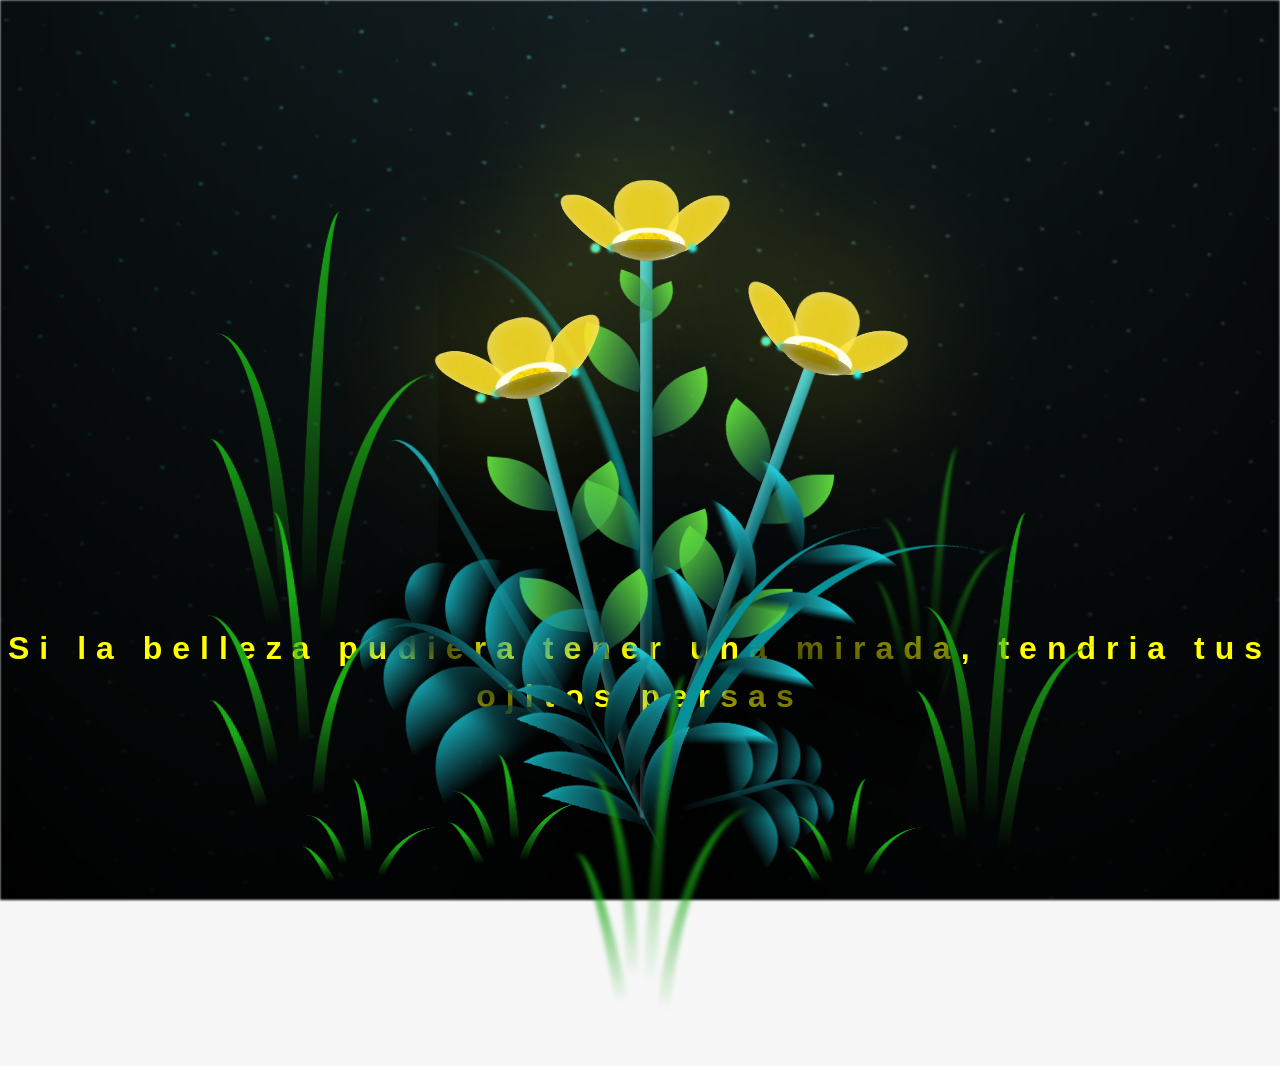
==== commit 53f061d0: "flowersA" ====
--- a/flower.html
+++ b/flower.html
@@ -13,7 +13,7 @@
     <div id="lyrics">
      
     </div>
-    <h1 class="titulo">Ni siquiera Van Gogh puede explicar, la obra de arte que es tu sonrisa</h1>
+    <h1 class="titulo">Si la belleza pudiera tener una mirada, tendria tus ojitos persas</h1>
   
     <div class="night"></div>
     <div class="flowers">
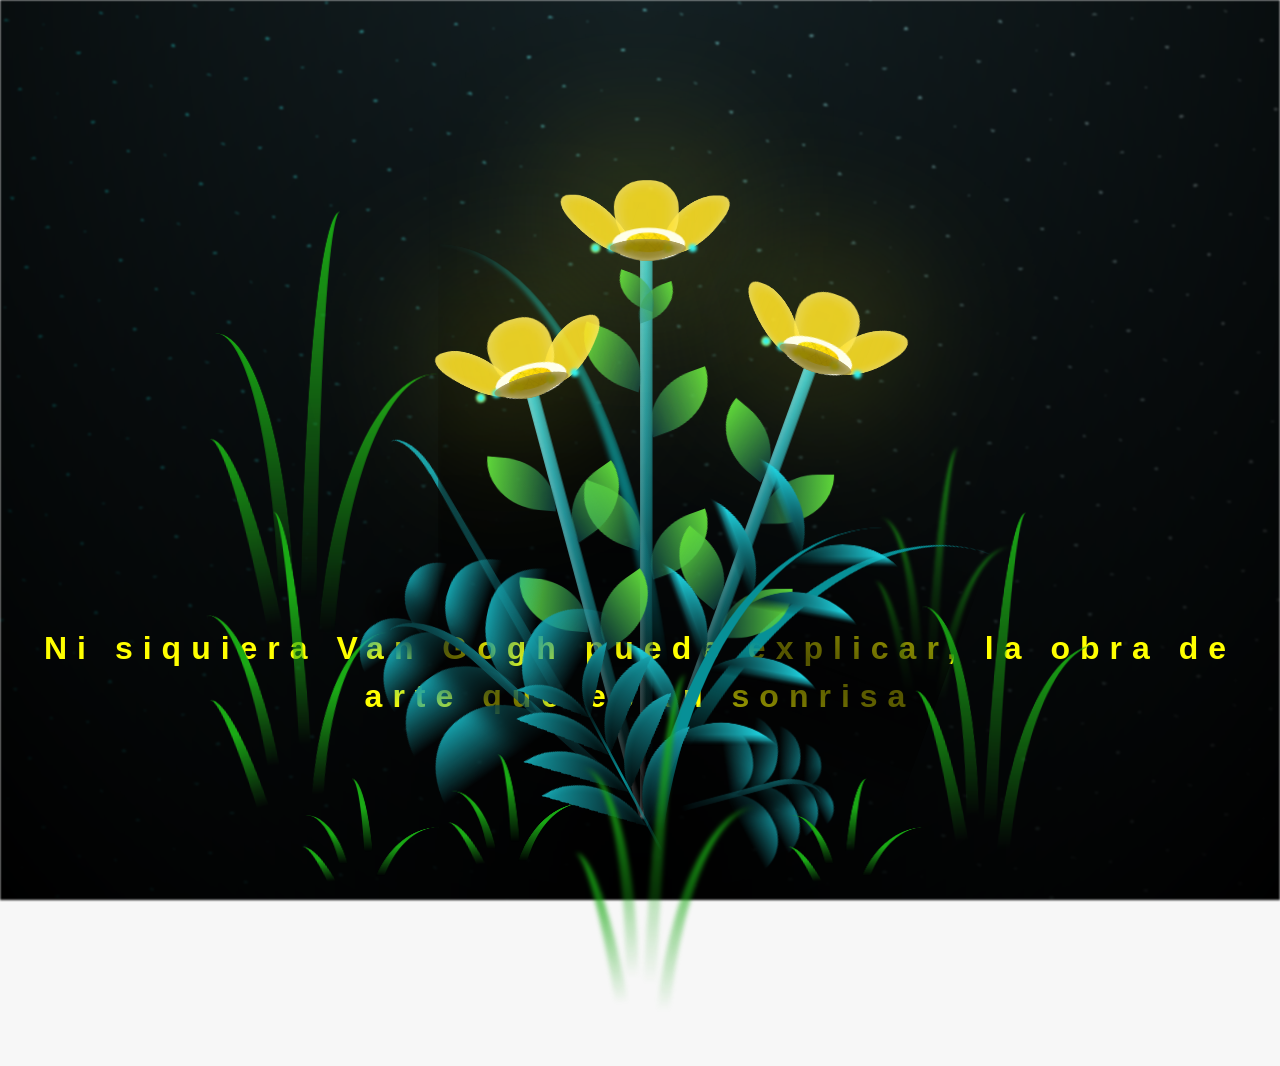
==== commit bec0646e: "flowersLA" ====
--- a/flower.html
+++ b/flower.html
@@ -13,7 +13,7 @@
     <div id="lyrics">
      
     </div>
-    <h1 class="titulo">Si la belleza pudiera tener una mirada, tendria tus ojitos persas</h1>
+    <h1 class="titulo">Ni siquiera Van Gogh puede explicar, la obra de arte que es tu sonrisa</h1>
   
     <div class="night"></div>
     <div class="flowers">
